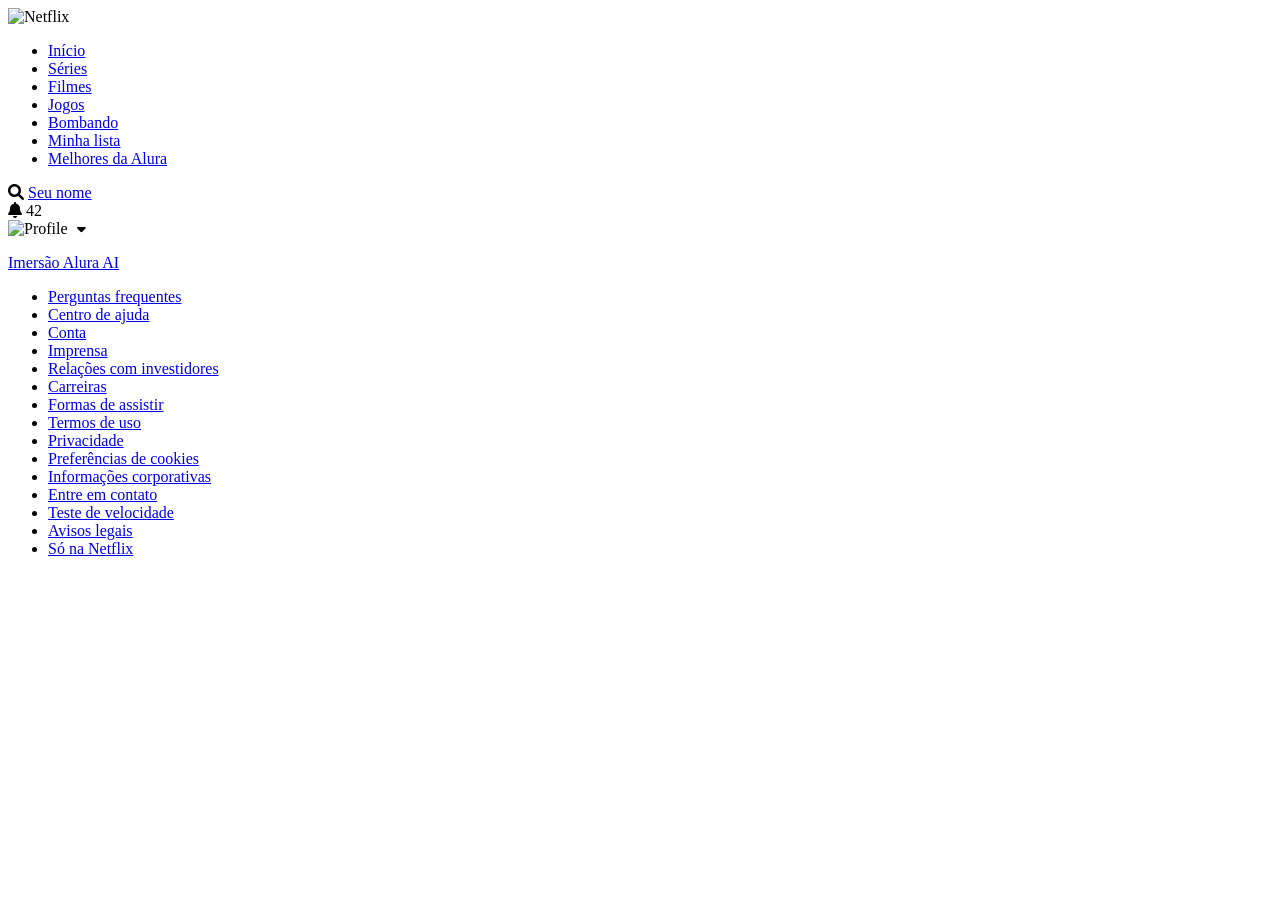
==== catalogo/catalogo.html @ 0ca0cf3f "Add files via upload" ====
<!DOCTYPE html>
<html lang="pt-BR">

<head>
    <meta charset="UTF-8">
    <meta name="viewport" content="width=device-width, initial-scale=1.0">
    <title>Netflix Clone</title>
    <link rel="stylesheet" href="catalogo.css">
    <link href="https://cdnjs.cloudflare.com/ajax/libs/font-awesome/6.0.0/css/all.min.css" rel="stylesheet">
    <link href="https://fonts.googleapis.com/css2?family=Roboto:wght@300;400;500;700&display=swap" rel="stylesheet">
</head>

<body>
    <!-- Navbar -->
    <header class="navbar" id="navbar">
        <div class="navbar-left">
            <img class="logo" src="https://upload.wikimedia.org/wikipedia/commons/0/08/Netflix_2015_logo.svg"
                alt="Netflix">
            <nav>
                <ul class="nav-links">
                    <li><a href="https://www.alura.com.br/" class="active">Início</a></li>
                    <li><a href="https://www.alura.com.br/">Séries</a></li>
                    <li><a href="https://www.alura.com.br/">Filmes</a></li>
                    <li><a href="https://www.alura.com.br/">Jogos</a></li>
                    <li><a href="https://www.alura.com.br/">Bombando</a></li>
                    <li><a href="https://www.alura.com.br/">Minha lista</a></li>
                    <li><a href="https://www.alura.com.br/">Melhores da Alura</a></li>
                </ul>
            </nav>
        </div>
        <div class="navbar-right">
            <i class="fas fa-search icon"></i>
            <a href="../index.html" class="kids-link">Seu nome</a>
            <div class="nav-notification">
                <i class="fas fa-bell icon"></i>
                <span class="notification-badge">42</span>
            </div>
            <a href="../index.html" class="profile-menu" style="text-decoration: none; color: inherit;">
                <img class="profile-icon" src="https://upload.wikimedia.org/wikipedia/commons/0/0b/Netflix-avatar.png"
                    alt="Profile">
                <i class="fas fa-caret-down icon" style="font-size: 14px; margin-left: 5px;"></i>
            </a>
        </div>
    </header>

    <!-- Sliders Container -->
    <main class="sliders-container" id="main-content">
        <!-- Javascript will inject the rows here -->
    </main>

    <!-- Footer -->
    <footer>
        <div class="footer-content">
            <a href="https://www.alura.com.br/" target="_blank">
                <p>Imersão Alura AI</p>
            </a>
            <ul class="footer-links">
                <li><a href="https://www.alura.com.br/" target="_blank">Perguntas frequentes</a></li>
                <li><a href="https://www.alura.com.br/" target="_blank">Centro de ajuda</a></li>
                <li><a href="https://www.alura.com.br/" target="_blank">Conta</a></li>
                <li><a href="https://www.alura.com.br/" target="_blank">Imprensa</a></li>
                <li><a href="https://www.alura.com.br/" target="_blank">Relações com investidores</a></li>
                <li><a href="https://www.alura.com.br/" target="_blank">Carreiras</a></li>
                <li><a href="https://www.alura.com.br/" target="_blank">Formas de assistir</a></li>
                <li><a href="https://www.alura.com.br/" target="_blank">Termos de uso</a></li>
                <li><a href="https://www.alura.com.br/" target="_blank">Privacidade</a></li>
                <li><a href="https://www.alura.com.br/" target="_blank">Preferências de cookies</a></li>
                <li><a href="https://www.alura.com.br/" target="_blank">Informações corporativas</a></li>
                <li><a href="https://www.alura.com.br/" target="_blank">Entre em contato</a></li>
                <li><a href="https://www.alura.com.br/" target="_blank">Teste de velocidade</a></li>
                <li><a href="https://www.alura.com.br/" target="_blank">Avisos legais</a></li>
                <li><a href="https://www.alura.com.br/" target="_blank">Só na Netflix</a></li>
            </ul>
        </div>
    </footer>

    <script type="module" src="js/main.js"></script>
</body>

</html>
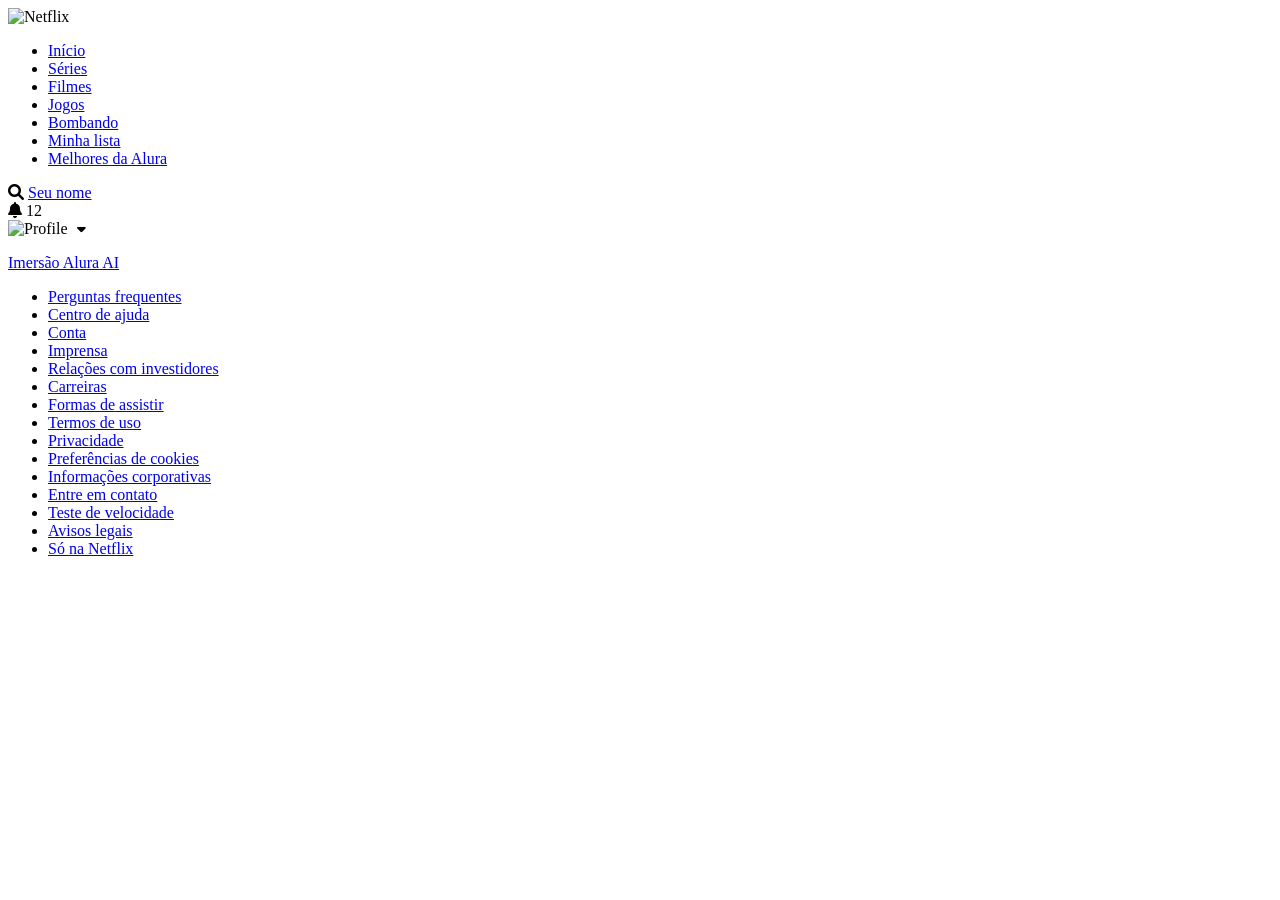
==== commit 20ca7e00: "Update navigation and footer links to use placeholders" ====
--- a/catalogo/catalogo.html
+++ b/catalogo/catalogo.html
@@ -18,13 +18,13 @@
                 alt="Netflix">
             <nav>
                 <ul class="nav-links">
-                    <li><a href="https://www.alura.com.br/" class="active">Início</a></li>
-                    <li><a href="https://www.alura.com.br/">Séries</a></li>
-                    <li><a href="https://www.alura.com.br/">Filmes</a></li>
-                    <li><a href="https://www.alura.com.br/">Jogos</a></li>
-                    <li><a href="https://www.alura.com.br/">Bombando</a></li>
-                    <li><a href="https://www.alura.com.br/">Minha lista</a></li>
-                    <li><a href="https://www.alura.com.br/">Melhores da Alura</a></li>
+                    <li><a href="#" class="active">Início</a></li>
+                    <li><a href="#">Séries</a></li>
+                    <li><a href="#">Filmes</a></li>
+                    <li><a href="#">Jogos</a></li>
+                    <li><a href="#">Bombando</a></li>
+                    <li><a href="#">Minha lista</a></li>
+                    <li><a href="#">Melhores da Alura</a></li>
                 </ul>
             </nav>
         </div>
@@ -33,7 +33,7 @@
             <a href="../index.html" class="kids-link">Seu nome</a>
             <div class="nav-notification">
                 <i class="fas fa-bell icon"></i>
-                <span class="notification-badge">42</span>
+                <span class="notification-badge">12</span>
             </div>
             <a href="../index.html" class="profile-menu" style="text-decoration: none; color: inherit;">
                 <img class="profile-icon" src="https://upload.wikimedia.org/wikipedia/commons/0/0b/Netflix-avatar.png"
@@ -55,21 +55,21 @@
                 <p>Imersão Alura AI</p>
             </a>
             <ul class="footer-links">
-                <li><a href="https://www.alura.com.br/" target="_blank">Perguntas frequentes</a></li>
-                <li><a href="https://www.alura.com.br/" target="_blank">Centro de ajuda</a></li>
-                <li><a href="https://www.alura.com.br/" target="_blank">Conta</a></li>
-                <li><a href="https://www.alura.com.br/" target="_blank">Imprensa</a></li>
-                <li><a href="https://www.alura.com.br/" target="_blank">Relações com investidores</a></li>
-                <li><a href="https://www.alura.com.br/" target="_blank">Carreiras</a></li>
-                <li><a href="https://www.alura.com.br/" target="_blank">Formas de assistir</a></li>
-                <li><a href="https://www.alura.com.br/" target="_blank">Termos de uso</a></li>
-                <li><a href="https://www.alura.com.br/" target="_blank">Privacidade</a></li>
-                <li><a href="https://www.alura.com.br/" target="_blank">Preferências de cookies</a></li>
-                <li><a href="https://www.alura.com.br/" target="_blank">Informações corporativas</a></li>
-                <li><a href="https://www.alura.com.br/" target="_blank">Entre em contato</a></li>
-                <li><a href="https://www.alura.com.br/" target="_blank">Teste de velocidade</a></li>
-                <li><a href="https://www.alura.com.br/" target="_blank">Avisos legais</a></li>
-                <li><a href="https://www.alura.com.br/" target="_blank">Só na Netflix</a></li>
+                <li><a href="#" target="_blank">Perguntas frequentes</a></li>
+                <li><a href="#" target="_blank">Centro de ajuda</a></li>
+                <li><a href="#" target="_blank">Conta</a></li>
+                <li><a href="#" target="_blank">Imprensa</a></li>
+                <li><a href="#" target="_blank">Relações com investidores</a></li>
+                <li><a href="#" target="_blank">Carreiras</a></li>
+                <li><a href="#" target="_blank">Formas de assistir</a></li>
+                <li><a href="#" target="_blank">Termos de uso</a></li>
+                <li><a href="#" target="_blank">Privacidade</a></li>
+                <li><a href="#" target="_blank">Preferências de cookies</a></li>
+                <li><a href="#" target="_blank">Informações corporativas</a></li>
+                <li><a href="#" target="_blank">Entre em contato</a></li>
+                <li><a href="#" target="_blank">Teste de velocidade</a></li>
+                <li><a href="#" target="_blank">Avisos legais</a></li>
+                <li><a href="#" target="_blank">Só na Netflix</a></li>
             </ul>
         </div>
     </footer>
@@ -77,4 +77,4 @@
     <script type="module" src="js/main.js"></script>
 </body>
 
-</html>+</html>
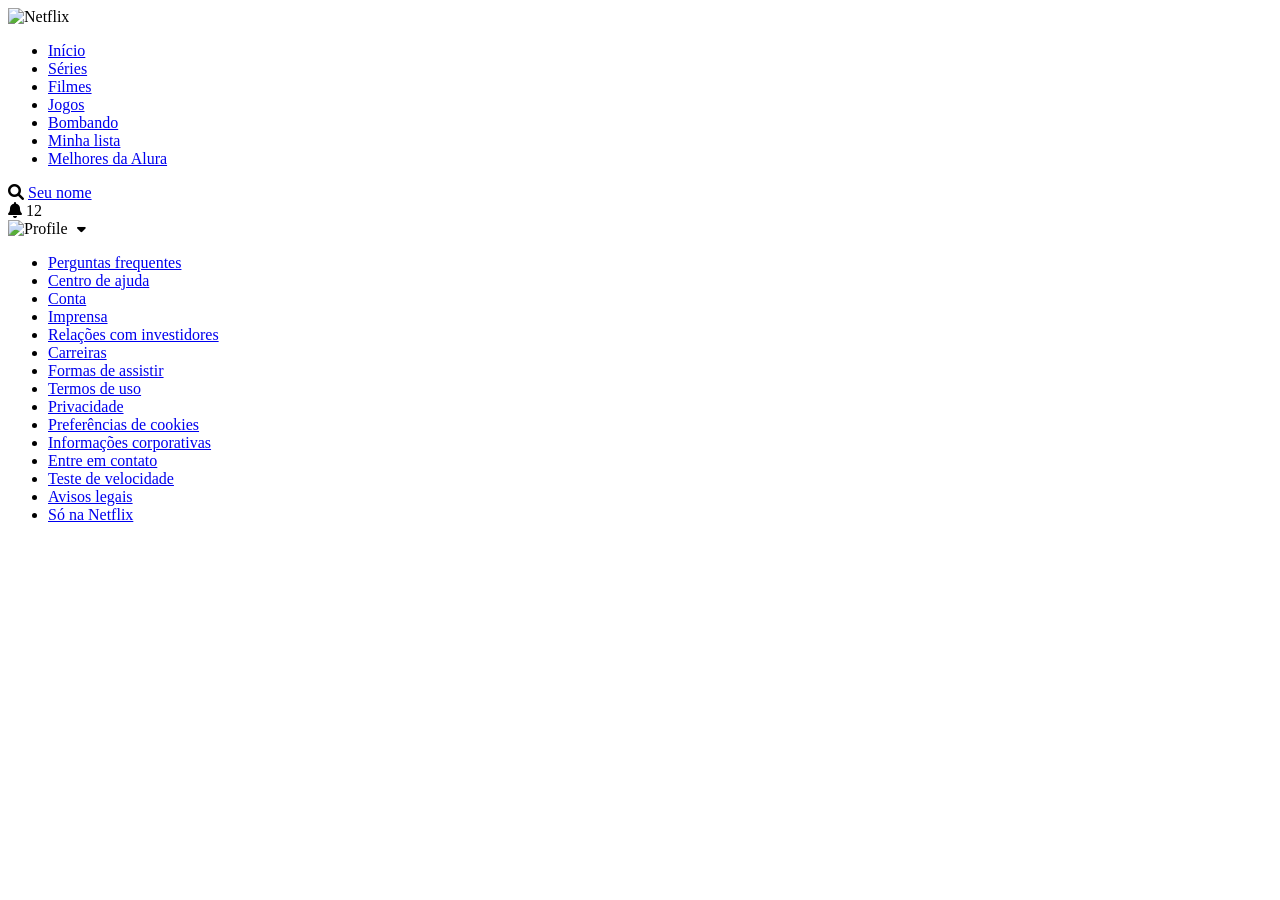
==== commit 386a9c3b: "Remove Alura AI link from footer Removed link to 'Imersão Alura AI' from footer." ====
--- a/catalogo/catalogo.html
+++ b/catalogo/catalogo.html
@@ -51,9 +51,6 @@
     <!-- Footer -->
     <footer>
         <div class="footer-content">
-            <a href="https://www.alura.com.br/" target="_blank">
-                <p>Imersão Alura AI</p>
-            </a>
             <ul class="footer-links">
                 <li><a href="#" target="_blank">Perguntas frequentes</a></li>
                 <li><a href="#" target="_blank">Centro de ajuda</a></li>
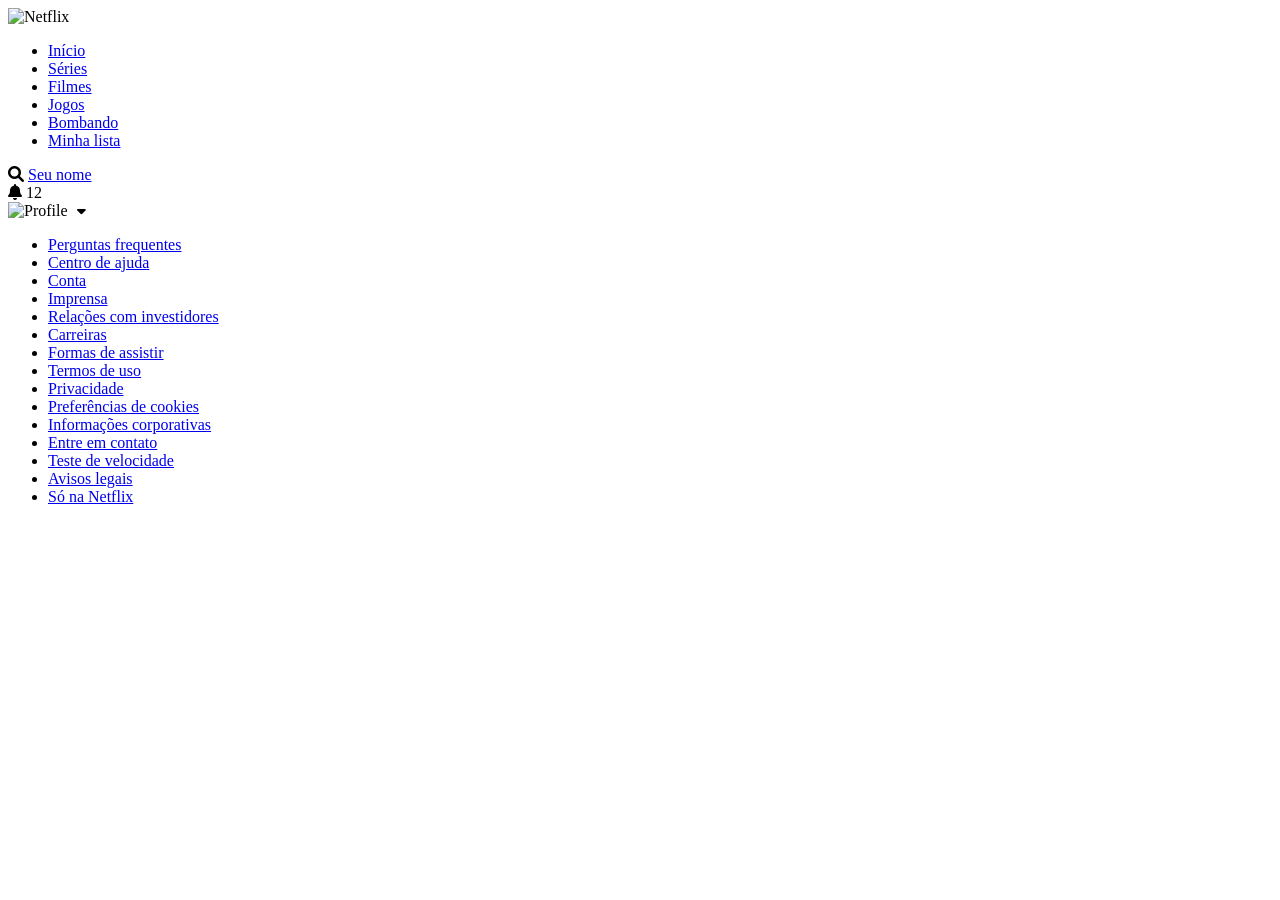
==== commit ca89c4f2: "Remove 'Melhores da Alura' from navigation menu" ====
--- a/catalogo/catalogo.html
+++ b/catalogo/catalogo.html
@@ -24,7 +24,6 @@
                     <li><a href="#">Jogos</a></li>
                     <li><a href="#">Bombando</a></li>
                     <li><a href="#">Minha lista</a></li>
-                    <li><a href="#">Melhores da Alura</a></li>
                 </ul>
             </nav>
         </div>
